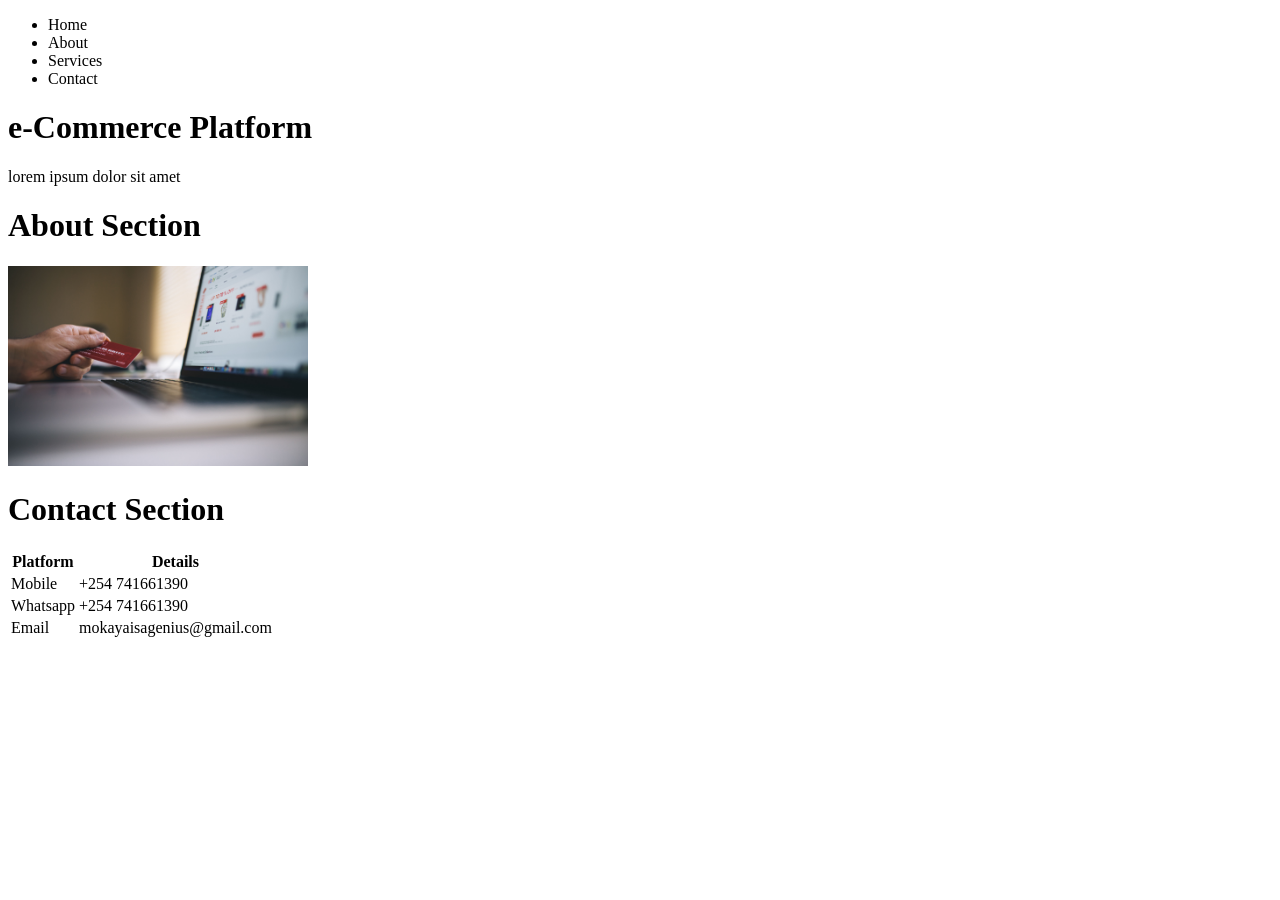
==== index.html @ d7a47acb "initial commit" ====
<!DOCTYPE html>
<html lang="en">
<head>
    <meta charset="UTF-8">
    <meta name="viewport" content="width=device-width, initial-scale=1.0">
    <title>Document</title>
</head>
<body>
    <!--This is the navigation bar-->
   <nav>
    <ul>
      <li>Home</li>
      <li>About</li>
      <li>Services</li>
      <li>Contact</li>
    </ul>
   </nav> 
   <!-- This is the home section -->
   <div>
    <h1>e-Commerce Platform</h1>
    <p>lorem ipsum dolor sit amet</p>
   </div>
<!-- About Section -->
 <div>
    <h1>About Section</h1>
    <img src="./images/e-commerce.jpg" alt="checkout with card image" width="300">
 </div>
 <!-- Contact Section -->
 <div>
    <h1>Contact Section</h1>
    <table>
        <tr>
            <th>Platform</th>
            <th>Details</th>
        </tr>
        <tr>
            <td>Mobile</td>
            <td>+254 741661390</td>
        </tr>
        <tr>
            <td>Whatsapp</td>
            <td>+254 741661390</td>
        </tr>
        <tr>
            <td>Email</td>
            <td>mokayaisagenius@gmail.com</td>
        </tr>
    </table>
 </div>
</body>
</html>
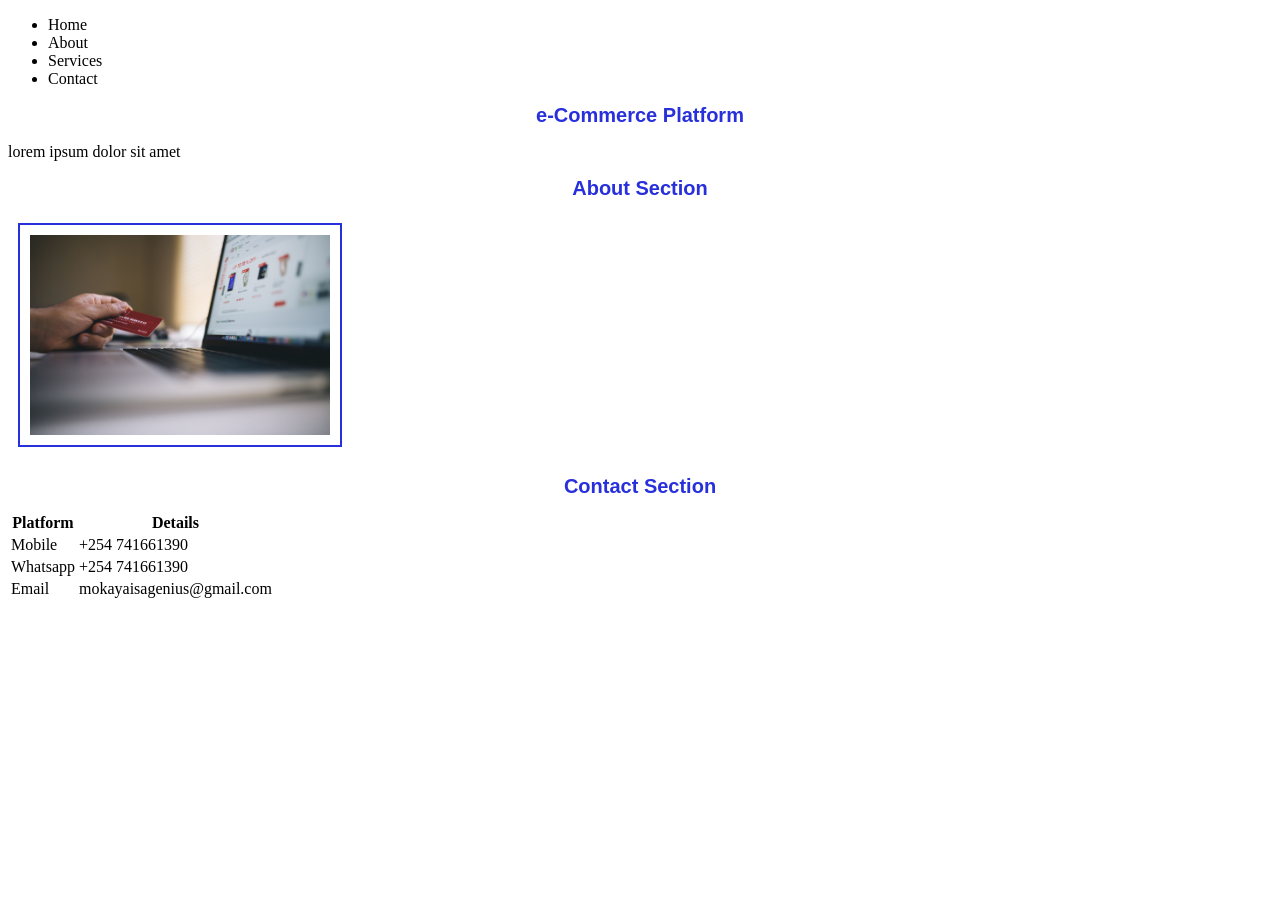
==== commit 1200a2ec: "add styles" ====
--- a/index.html
+++ b/index.html
@@ -4,6 +4,7 @@
     <meta charset="UTF-8">
     <meta name="viewport" content="width=device-width, initial-scale=1.0">
     <title>Document</title>
+    <link rel="stylesheet" href="./styles.css">
 </head>
 <body>
     <!--This is the navigation bar-->
--- a/styles.css
+++ b/styles.css
@@ -0,0 +1,12 @@
+h1 {
+    color: #2730db;
+    font-family: sans-serif;
+    font-size: 20px;
+    text-align: center;
+}
+img {
+    width: 300px;
+    border : 2px double #2730db;
+    padding: 10px;
+    margin: 10px;
+}
